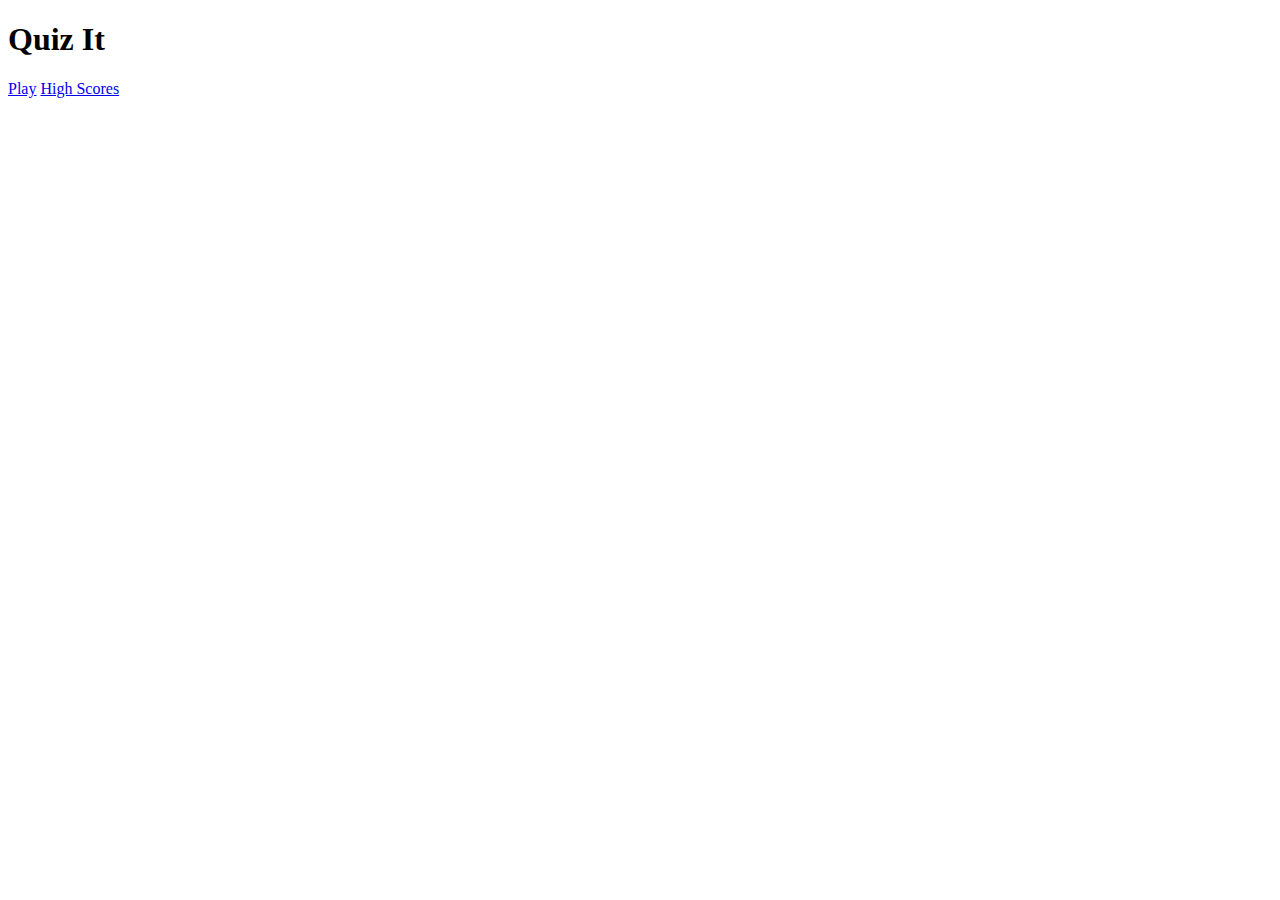
==== index.html @ 598fb870 "added my index file from the just coded code from my last MyProject2" ====
<!DOCTYPE html>
<html lang="de">

<head>
    <meta charset="utf-8">
    <meta name="viewport" content="width=device-width, initial-scale=1.0">
    <meta http-equiv="X-UA-Compatible" content="ie=edge">
    <link rel="stylesheet" href="assets/css/style.css">
    <title>Quiz It </title>    
</head>
<body>
    <div class="container">
        <div id="home" class= "flex-center flex-column">
            <h1> Quiz It </h1>
            <a class="btn" href="/game.html">Play</a>
            <a class="btn" href="/highscore.html">High Scores</a>
        </div>
    </div>
</body>
</html>
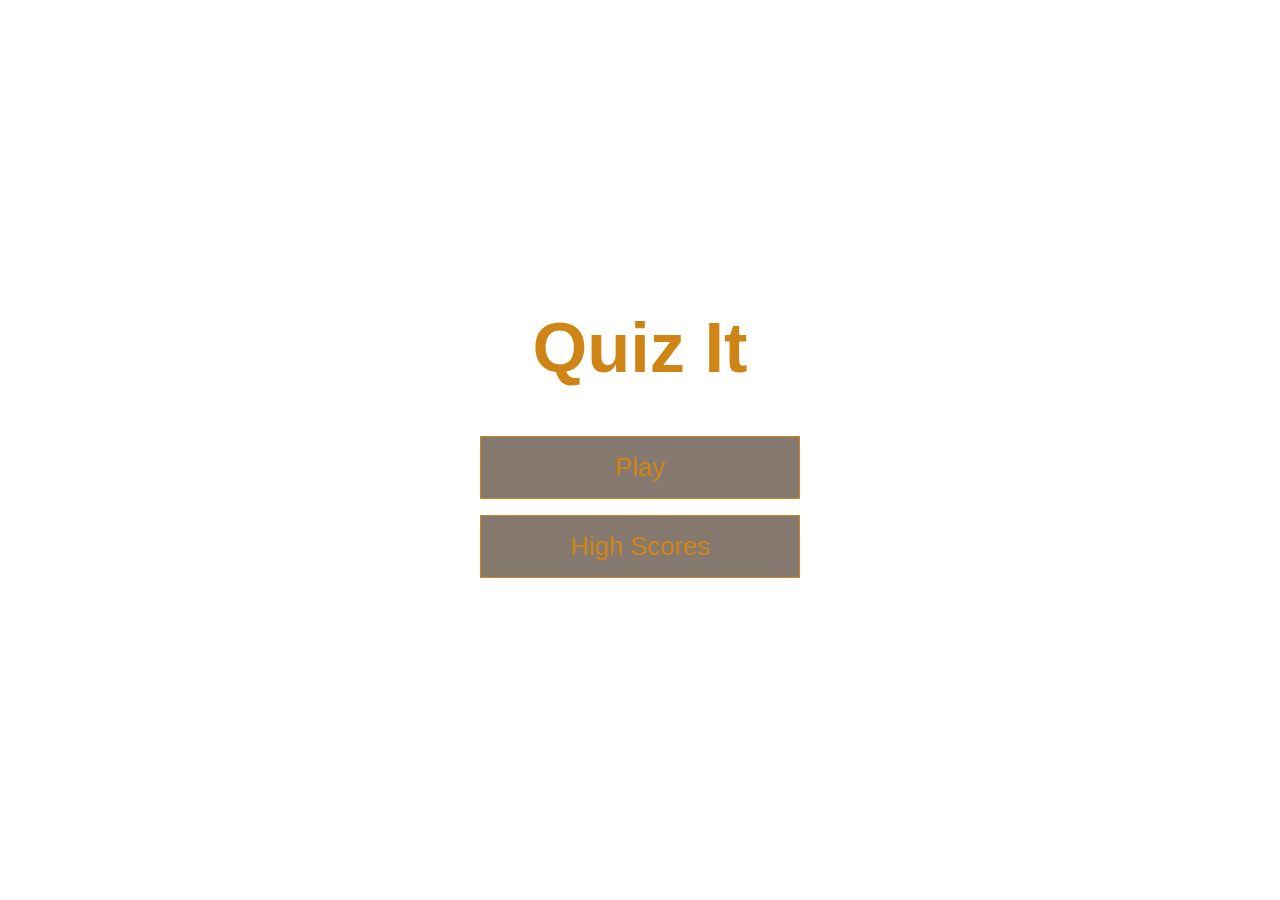
==== commit d80c614b: "commit the non absolute href" ====
--- a/index.html
+++ b/index.html
@@ -12,8 +12,8 @@
     <div class="container">
         <div id="home" class= "flex-center flex-column">
             <h1> Quiz It </h1>
-            <a class="btn" href="/game.html">Play</a>
-            <a class="btn" href="/highscore.html">High Scores</a>
+            <a class="btn" href="game.html">Play</a>
+            <a class="btn" href="highscore.html">High Scores</a>
         </div>
     </div>
 </body>
--- a/assets/css/style.css
+++ b/assets/css/style.css
@@ -0,0 +1,257 @@
+root {
+    background-color: #ecf5ff;
+    font-size: 62.5%;
+}
+
+* {
+    box-sizing: border-box;
+    font-family: Arial, Helvetica, sans-serif;
+    margin: 0;
+    padding: 0;
+    color: #333;
+}
+
+h1,
+h2,
+h3,
+h4 {
+    margin-bottom: 0.5rem;
+}
+
+h1 {
+    font-size: 4.4rem;
+    color: #cf8516;
+    margin-bottom: 3rem;
+}
+
+h1>span {
+    font-size: 2.4rem;
+    font-weight: 500;
+}
+
+h2 {
+    font-size: 2.4rem;
+    margin-bottom: 3rem;
+    font-weight: 700;
+    text-align: left;
+}
+
+h3 {
+    font-size: 2.8rem;
+    font-weight: 500;
+}
+
+h4{
+    color: #cf8516;
+
+}
+/*Utilities*/
+
+.container {
+    width: 100vw;
+    height: 100vh;
+    display: flex;
+    justify-content: center;
+    align-items: center;
+    max-width: rem;
+    margin: 0 auto;
+}
+
+.container>* {
+    width: 50%;
+}
+
+.flex-column {
+    display: flex;
+    flex-direction: column;
+}
+
+.flex-center {
+    justify-content: center;
+    align-items: center;
+}
+
+.justify-center {
+    justify-content: center;
+}
+
+.text-center {
+    justify-content: center;
+}
+
+.hidden {
+    display: none;
+}
+
+/*Buttons*/
+.btn {
+    font-size: 1.6rem;
+    padding: 1rem 0;
+    width: 20rem;
+    text-align: center;
+    border: 0.1rem solid #cf8516;
+    margin-bottom: 1rem;
+    text-decoration: none;
+    color: #cf8516;
+    background-color: rgb(133, 121, 112);
+}
+
+.btn:hover {
+    cursor: pointer;
+    box-shadow: 0 0.4rem 1.4rem 0 rgba(236, 184, 72, 0.897);
+    transform: translate(-0.1rem);
+    transition: transform 150ms;
+}
+
+.btn[disabled]:hover {
+    cursor: not-allowed;
+    box-shadow: none;
+    transform: none;
+}
+
+/*FORMS*/
+form {
+    width: 100%;
+    display: flex;
+    flex-direction: column;
+    align-items: center;
+}
+
+input {
+    margin-bottom: 1rem;
+    width: 20rem;
+    padding: 1rem;
+    font: 1.5rem;
+    border: none;
+    box-shadow: 0 0.4rem 1.4rem 0 rgba(236, 184, 72, 0.897);
+}
+
+/*feedback */
+
+.feedbackbox {
+    margin-bottom: 1rem;
+    background: #fff;
+    padding: 1rem 4rem;
+    display: flex;
+    flex-direction: column;
+    align-items: center;
+    box-shadow: 0 0.4rem 1.4rem 0 rgba(236, 184, 72, 0.897);
+
+}
+
+.emoji{
+    width: 5rem;
+    height: 5rem;
+    border-radius: 4rem;
+    margin-bottom: 2rem; 
+    overflow: hidden;  
+     
+}
+.emoji img {
+    width: 4rem;
+    margin: 0  0.5rem;
+}
+
+#emoji{
+   display: flex;
+   align-items: center;
+   margin-top: 1rem;
+   transform: translateX(-300px);
+   transition: 0.3s;
+   
+}
+
+.rating .fa-solid{
+    font-size: 2rem;
+    color: #e4e4e4;
+    cursor: pointer;
+    margin-bottom: 2rem;
+}
+
+/*media querry stlyle sheet/html.index*/
+@media only screen and (max-width: 430px) {
+    h1 {
+        
+        padding: 0.1rem 0;
+        font-size: 3.6rem;
+
+    }
+
+}
+
+@media only screen  and (max-width: 350px) {
+    .btn {
+
+        width: 14rem;
+    }
+
+    h1 {
+    
+        font-size: 3rem;
+
+    }
+}
+
+@media only screen and (max-width: 292px) {
+    .btn {
+
+        font-size: 1.5rem;
+        width: 10rem;
+    }
+
+    h1 {
+        font-size: 2rem;
+
+    }
+}
+
+@media only screen and (max-width: 350px){
+    input {
+        width: 14rem;
+    }
+}
+
+@media only screen and (max-width: 292px){
+    input {
+        width: 10rem;
+    }
+}
+
+/*query on feedbackbox*/
+
+@media only screen and (max-width:651px){
+    .feedbackbox{
+        width: 20rem;
+    }
+
+    .rating .fa-solid{
+        font-size: 30px;
+
+    }
+
+}
+
+@media only screen and (max-width:350px){
+    .feedbackbox{
+        width: 14rem;
+        height: 12rem;
+    }
+    .rating .fa-solid{
+        font-size: 13px;
+        margin-bottom: 1px;
+    }
+
+}
+
+
+@media only screen and (max-width:292px){
+    .feedbackbox{
+        width: 14rem;
+        height: 14rem;
+    }
+    .rating .fa-solid{
+        font-size: 12px;
+        margin-bottom: 1px;
+    }
+
+}